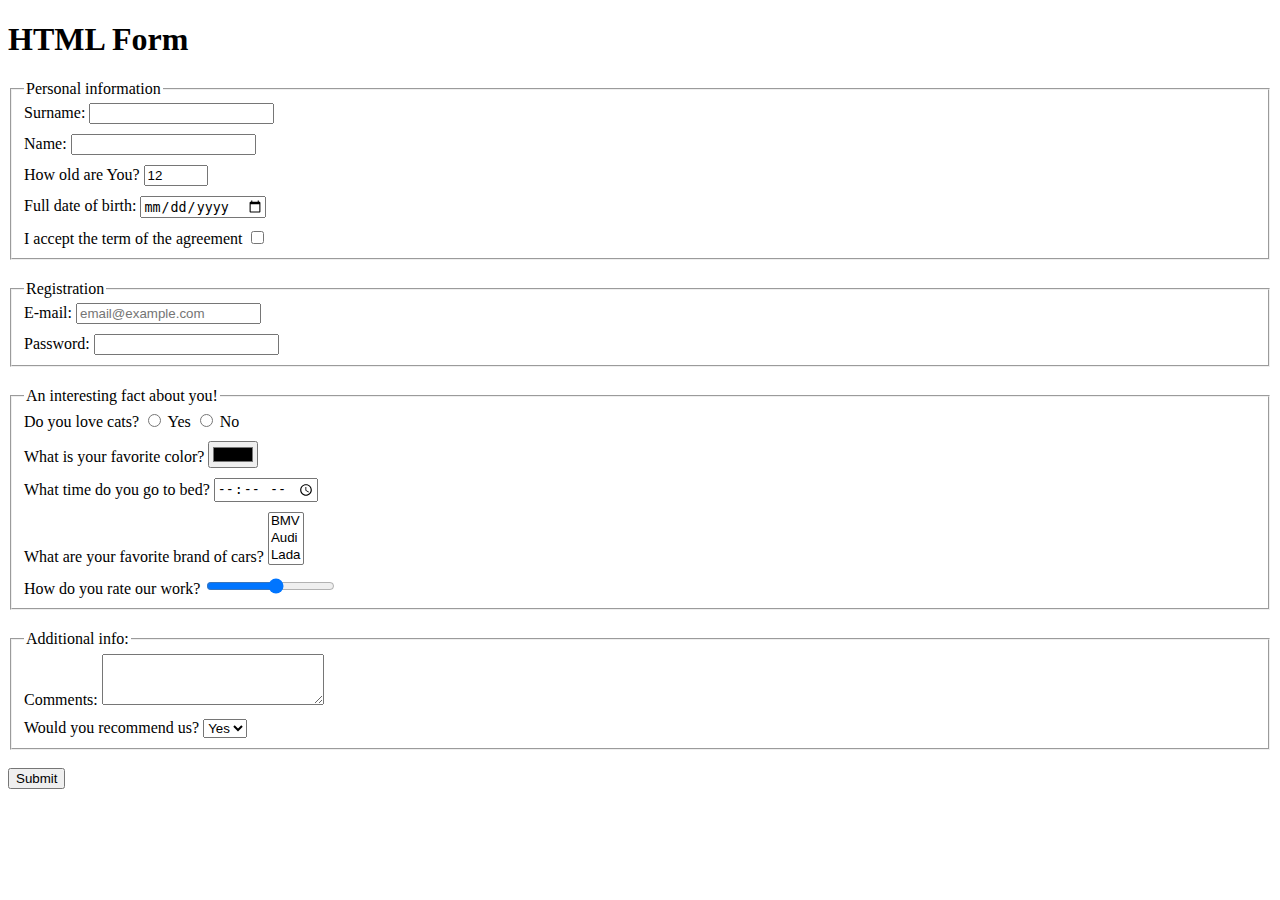
==== src/index.html @ 2ee878b8 "Create forms" ====
<!doctype html>
<html lang="en">
  <head>
    <meta charset="UTF-8">
    <meta
      name="viewport"
      content="width=device-width, user-scalable=no, initial-scale=1.0, maximum-scale=1.0, minimum-scale=1.0"
    >
    <meta http-equiv="X-UA-Compatible" content="ie=edge">
    <title>HTML Form</title>
    <link rel="stylesheet" href="./style.css">
  </head>
  <body>
    <h1>HTML Form</h1>
    <script type="text/javascript" src="./main.js"></script>

    <form action="https://mate-academy-form-lesson.herokuapp.com/create-application">
      <fieldset class="fieldset">
        <legend>Personal information</legend>

        <label for="surname" class="label">Surname:
          <input
            type="text"
            id="surname"
            name="surname"
            autocomplete="off"
          ><br>
        </label>

        <label for="name" class="label">Name:
          <input
            class="input"
            type="text"
            id="name"
            name="name"
            autocomplete="off"
          ><br>
        </label>

        <label for="years" class="label">How old are You?
          <input
            class="input"
            type="number"
            id="years"
            name="years"
            min="1"
            max="100"
            value="12"
          ><br>
        </label>

        <label for="birth" class="label">Full date of birth:
          <input
            type="date"
            id="birth"
            name="birth"
            class="input"
          ><br>
        </label>

        <label for="agreement" class="label">I accept the term of the agreement
          <input
            class="input"
            type="checkbox"
            id="agreement"
            name="agreement"
            required
          ><br>
        </label>
      </fieldset>

      <fieldset class="fieldset">
        <legend>Registration</legend>

        <label for="email" class="label">E-mail:
          <input
            class="input"
            type="text"
            id="email"
            name="email"
            placeholder="email@example.com"
          ><br>
        </label>

        <label for="password" class="label">Password:
          <input
            class="input"
            type="password"
            id="password"
            name="password"
            formmethod="post"
            minlength="5"
            maxlength="10"
          ><br>
        </label>
      </fieldset>

      <fieldset class="fieldset">
        <legend>An interesting fact about you!</legend>

        <label class="label">Do you love cats?
          <input
            class="input"
            type="radio"
            id="lovecat"
            name="lovecat"
            value="Yes"
          >
          <label for="lovecat">Yes</label>

          <input
            class="input"
            type="radio"
            id="dontlovecats"
            name="lovecat"
            value="no"
          >
          <label for="dontlovecats" name="no">No</label><br>
        </label>

        <label for="favcolor" class="label">What is your favorite color?
          <input
            class="input"
            type="color"
            id="favcolor"
            name="favcolor"
          ><br>
        </label>

        <label for="bedtime" class="label">What time do you go to bed?
          <input
            class="input"
            type="time"
            id="bedtime"
            name="bedtime"
          ><br>
        </label>

        <label class="label">What are your favorite brand of cars?
          <select
            name="favcars"
            id="cars"
            size="3"
            multiple
          >
            <option value="BMV">BMV</option>
            <option value="Audi">Audi</option>
            <option value="Lada">Lada</option>
          </select><br>
        </label>

        <label for="ratework" class="label">How do you rate our work?
          <input
            class="input"
            type="range"
            id="ratework"
            name="ratework"
            min="1"
            max="12"
          ><br>
        </label>
      </fieldset>

      <fieldset class="fieldset">
        <legend>Additional info:</legend>

        <label for="comment" class="label">Comments:
          <textarea
            id="comment"
            name="comments"
            rows="3"
            cols="25"
          >
          </textarea><br>
        </label>

        <label for="recommend" class="label">Would you recommend us?
          <select name="recommend" id="recommend">
            <option value="Yes">Yes</option>
            <option value="No">No</option>
          </select>
        </label>
      </fieldset><br>

      <button type="submit">Submit</button><br>

    </form>
  </body>
</html>
---- src/style.css ----
.fieldset:not(:last-of-type) {
  margin-bottom: 20px;
}

.label:not(:first-of-type) {
  display: block;
  padding-top: 10px;
}
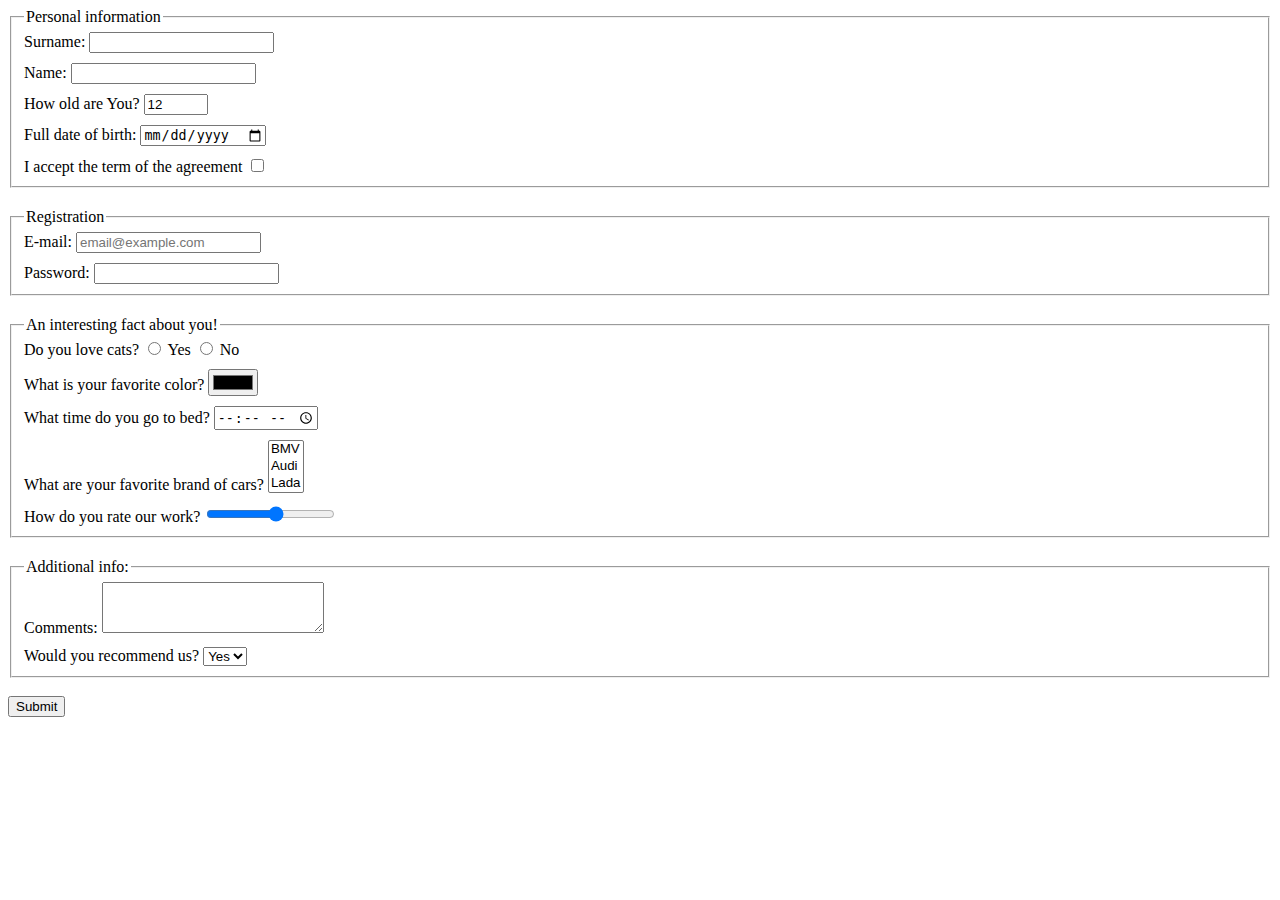
==== commit 3b0a5c7b: "Create c15. Add your changed or created files to commit history git add path/to/changed_file path/to" ====
--- a/src/index.html
+++ b/src/index.html
@@ -11,7 +11,6 @@
     <link rel="stylesheet" href="./style.css">
   </head>
   <body>
-    <h1>HTML Form</h1>
     <script type="text/javascript" src="./main.js"></script>
 
     <form action="https://mate-academy-form-lesson.herokuapp.com/create-application">
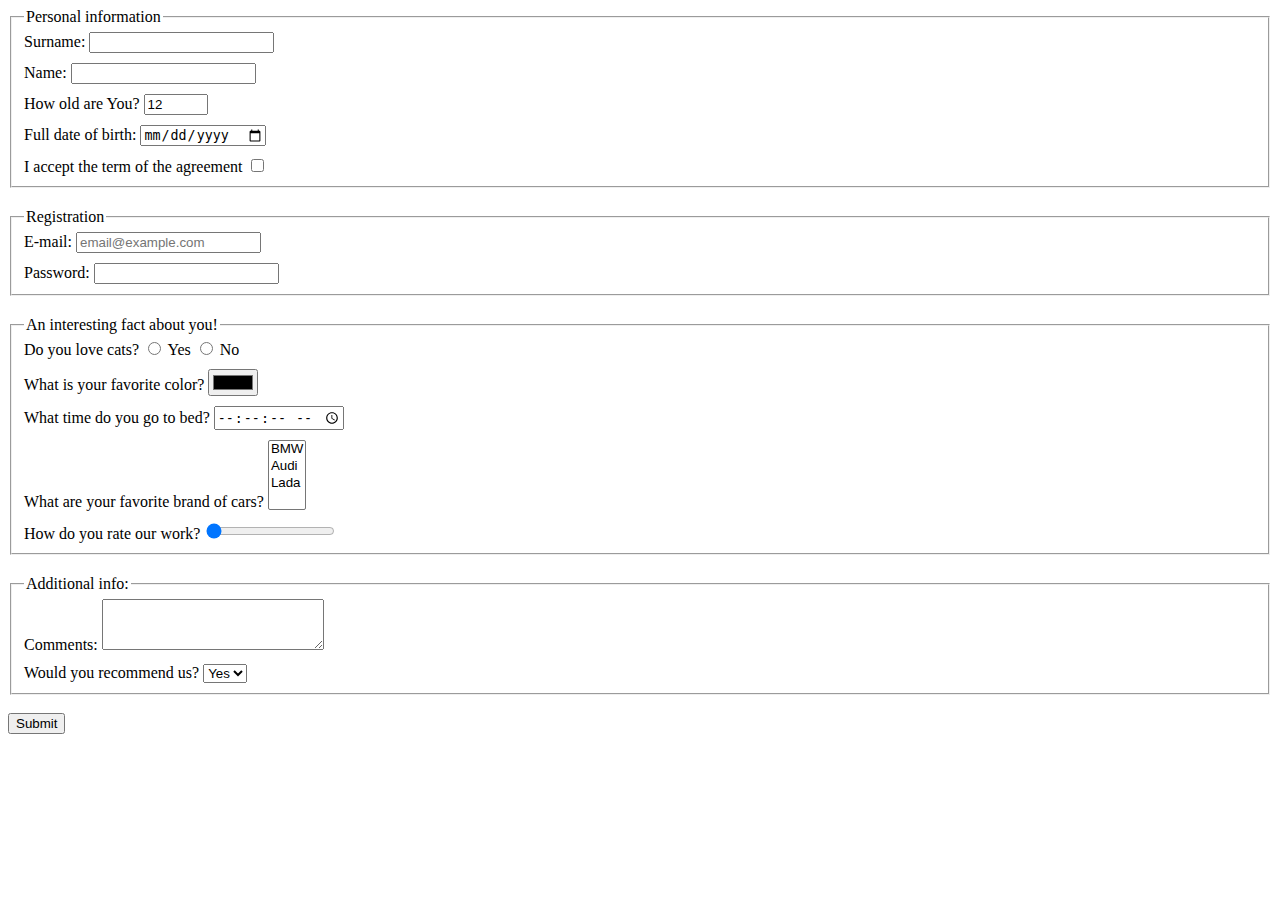
==== commit 58e63187: "Form correct" ====
--- a/src/index.html
+++ b/src/index.html
@@ -132,6 +132,7 @@
             type="time"
             id="bedtime"
             name="bedtime"
+            step="2"
           ><br>
         </label>
 
@@ -139,12 +140,13 @@
           <select
             name="favcars"
             id="cars"
-            size="3"
+            size="4"
             multiple
           >
-            <option value="BMV">BMV</option>
+            <option value="BMW">BMW</option>
             <option value="Audi">Audi</option>
             <option value="Lada">Lada</option>
+            <option value="choose"></option>
           </select><br>
         </label>
 
@@ -155,7 +157,8 @@
             id="ratework"
             name="ratework"
             min="1"
-            max="12"
+            max="10"
+            value="1"
           ><br>
         </label>
       </fieldset>
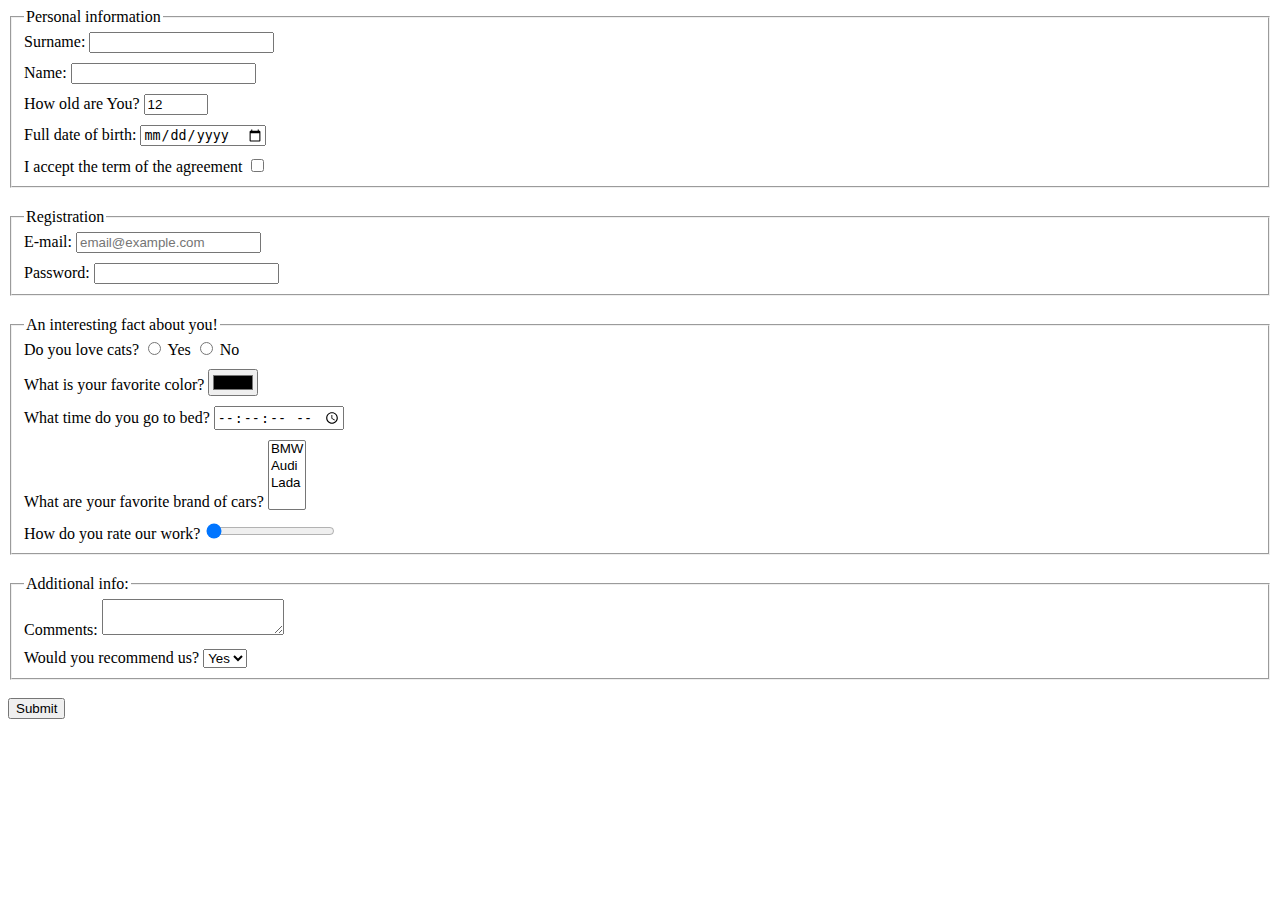
==== commit 93c15f4c: "Form correct reccommend" ====
--- a/src/index.html
+++ b/src/index.html
@@ -74,7 +74,7 @@
         <label for="email" class="label">E-mail:
           <input
             class="input"
-            type="text"
+            type="email"
             id="email"
             name="email"
             placeholder="email@example.com"
@@ -170,8 +170,6 @@
           <textarea
             id="comment"
             name="comments"
-            rows="3"
-            cols="25"
           >
           </textarea><br>
         </label>
